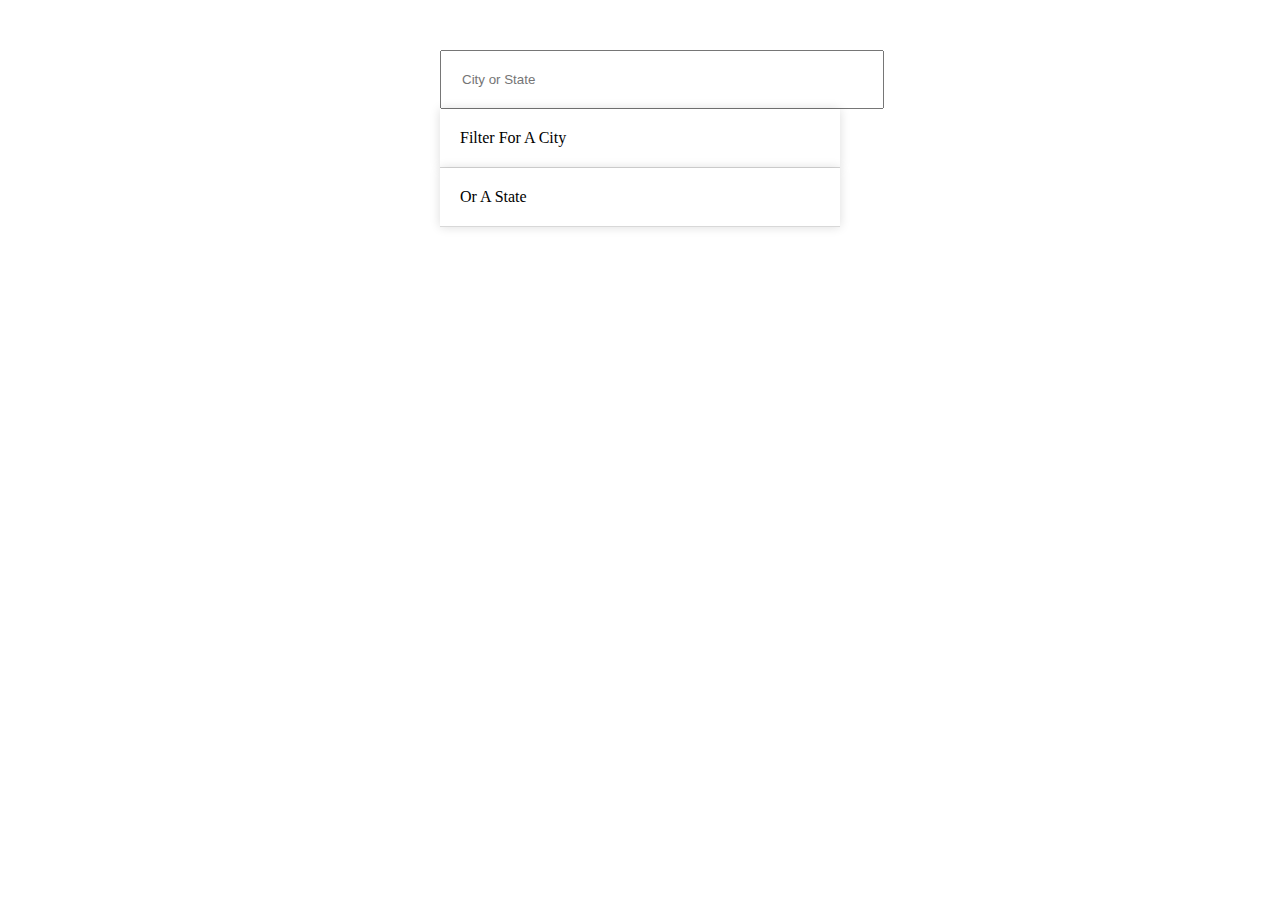
==== html/index.html @ 5bdbfa88 "updated html" ====
<!DOCTYPE html>
<html lang="en">
<head>
  <meta charset="UTF-8">
  <title>test</title>
  <style>

    input {
        width: 100%;
        padding: 20px;
    }
  
    .search-form {
        max-width: 400px;
        margin: 50px auto;
    }
  
    input.search {
        margin: 0;
        text-align: center;
        outline: 0;
        border: 10px solid #F7F7F7;
        width: 120%;
        left: -10%;
        position: relative;
        top: 10px;
        z-index: 2;
        border-radius: 5px;
        font-size: 40px;
        box-shadow: 0 0 5px rgba(0, 0, 0, 0.12), inset 0 0 2px rgba(0, 0, 0, 0.19);
    }
  
    .suggestions {
        margin: 0;
        padding: 0;
        position: relative;
        /*perspective: 20px;*/
    }
  
    .suggestions li {
        background: white;
        list-style: none;
        border-bottom: 1px solid #D8D8D8;
        box-shadow: 0 0 10px rgba(0, 0, 0, 0.14);
        margin: 0;
        padding: 20px;
        transition: background 0.2s;
        display: flex;
        justify-content: space-between;
        text-transform: capitalize;
    }
    
    span.population {
        font-size: 15px;
    }
    
    .hl {
        background: #ffc600;
    }
  </style>
</head>
<body>

  <form class="search-form">
    <input type="text" class="searchBar" placeholder="City or State">
    <ul class="suggestions">
      <li>Filter for a city</li>
      <li>or a state</li>
    </ul>
  </form>
<script src = "script.js">
</script>
</body>
</html>
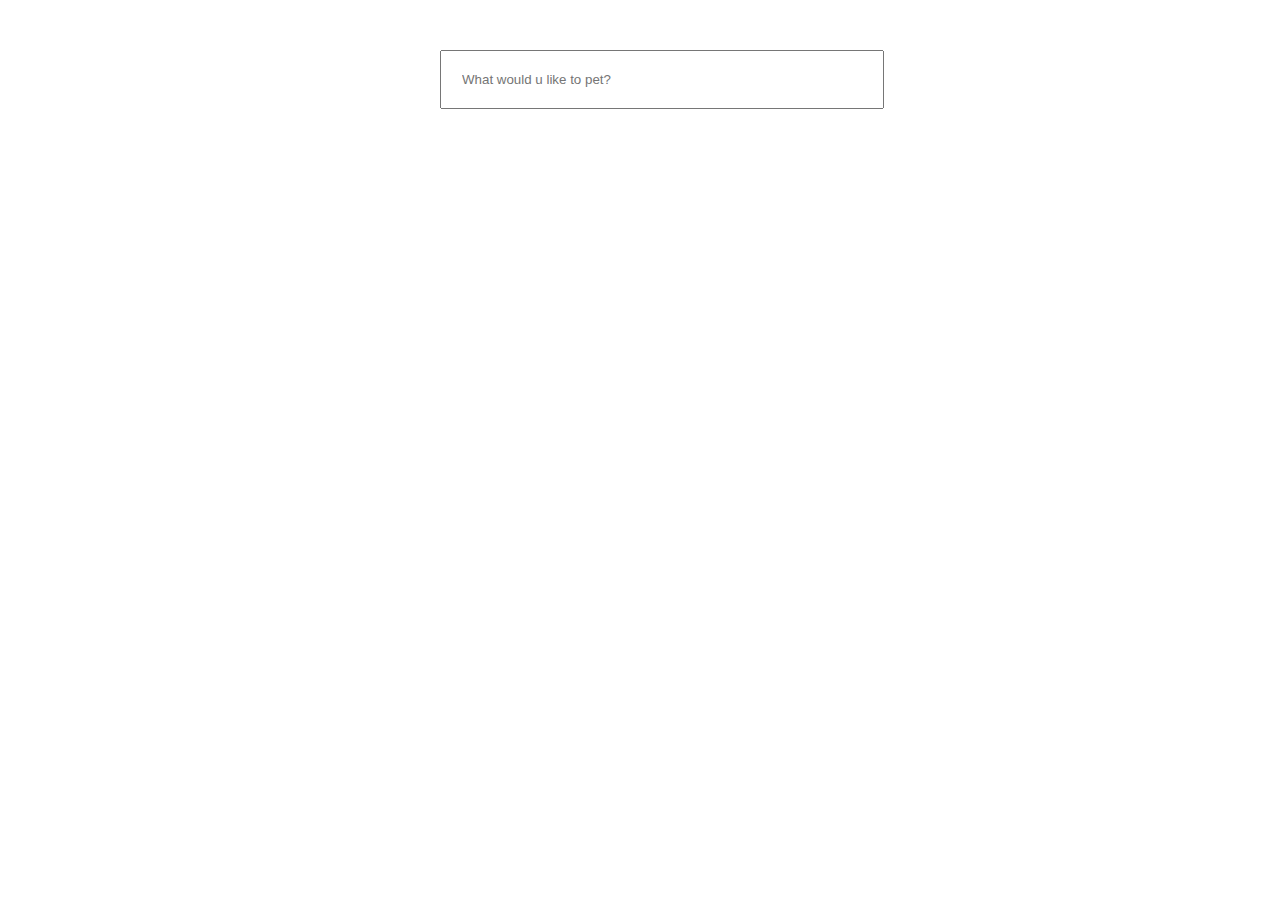
==== commit 28fc433f: "updated html" ====
--- a/html/index.html
+++ b/html/index.html
@@ -50,7 +50,7 @@
         justify-content: space-between;
         text-transform: capitalize;
     }
-    
+
     span.population {
         font-size: 15px;
     }
@@ -63,11 +63,8 @@
 <body>
 
   <form class="search-form">
-    <input type="text" class="searchBar" placeholder="City or State">
-    <ul class="suggestions">
-      <li>Filter for a city</li>
-      <li>or a state</li>
-    </ul>
+    <input type="text" class="searchBar" placeholder="What would u like to pet?">
+    <ul class="suggestions"></ul>
   </form>
 <script src = "script.js">
 </script>
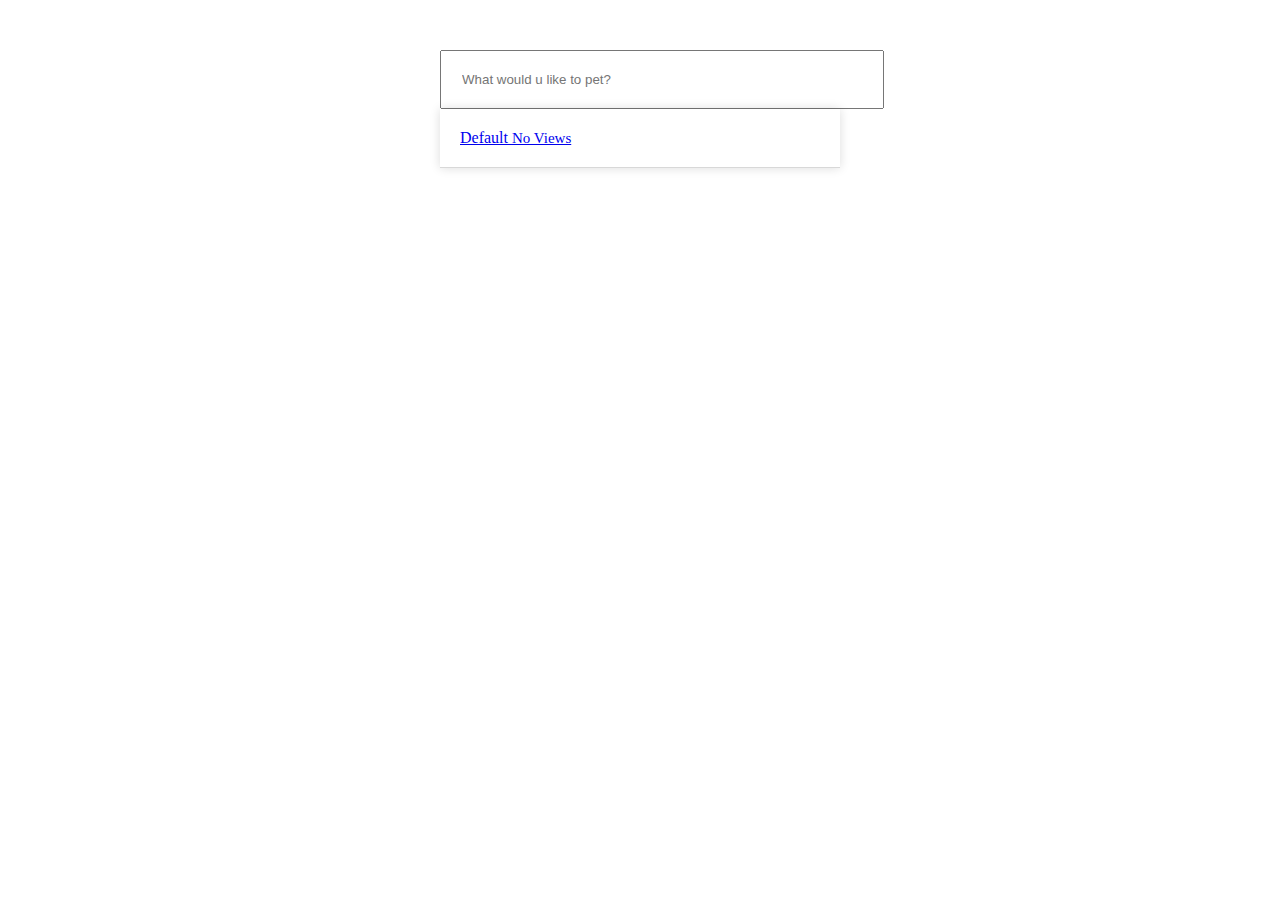
==== commit b41cd112: "updated html" ====
--- a/html/index.html
+++ b/html/index.html
@@ -5,7 +5,6 @@
   <meta charset="UTF-8">
   <title>test</title>
   <style>
-
     input {
         width: 100%;
         padding: 20px;
@@ -64,7 +63,14 @@
 
   <form class="search-form">
     <input type="text" class="searchBar" placeholder="What would u like to pet?">
-    <ul class="suggestions"></ul>
+    <ul class="suggestions">
+            <li>
+                    <a href="#">
+                    <span class="name">Default</span>
+                    <span class="population">no views</span>
+                    </a>
+            </li>
+    </ul>
   </form>
 <script src = "script.js">
 </script>
